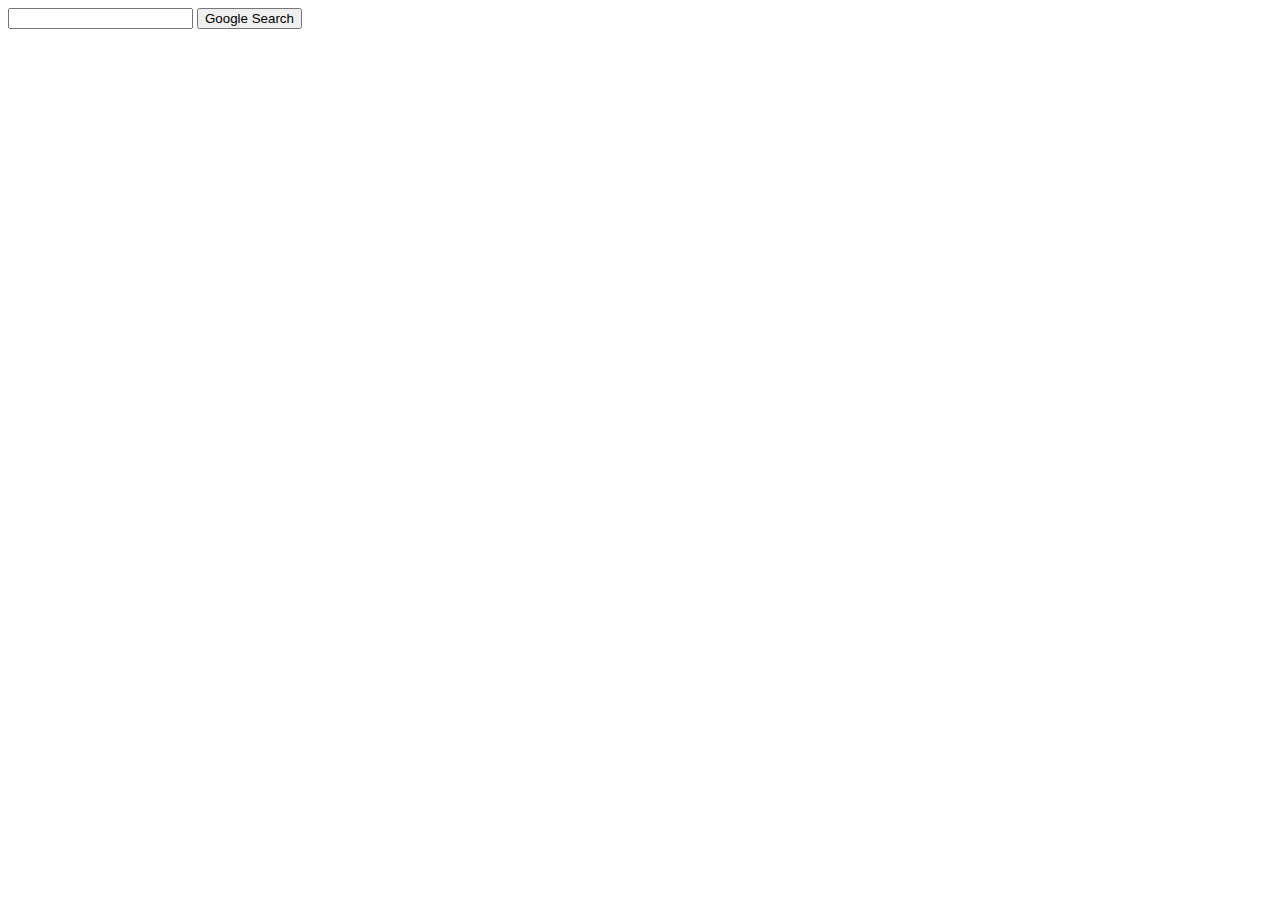
==== index.html @ 5b653fa4 "addedviewport" ====
<!DOCTYPE html>
<html lang="en">
    <meta name="viewport" content="width=device-width, initial scale=1.0">
    <head>
        <text-align><center</center></text-align>
        <title>Search</title>
    </head>
    <body>
        <form action="https://google.com/search">
            <input type="text" name="q">
            <input type="submit" style color: red value="Google Search">
        </form>
    </body>
</html>
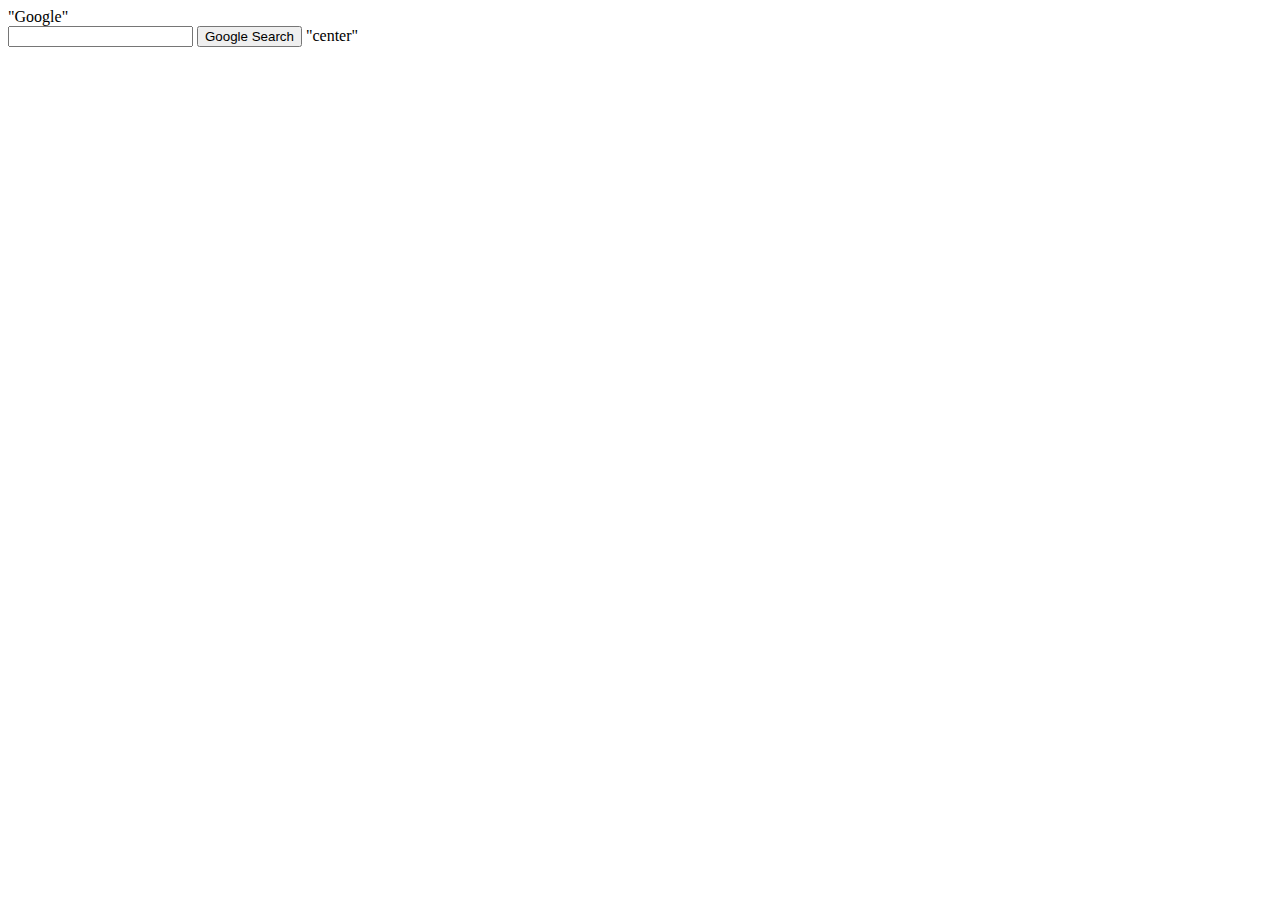
==== commit 367e4cfc: "added image" ====
--- a/index.html
+++ b/index.html
@@ -2,13 +2,18 @@
 <html lang="en">
     <meta name="viewport" content="width=device-width, initial scale=1.0">
     <head>
-        <text-align><center</center></text-align>
         <title>Search</title>
+       
     </head>
     <body>
+        <div> 
+            "Google"
+       </div>
         <form action="https://google.com/search">
             <input type="text" name="q">
-            <input type="submit" style color: red value="Google Search">
+            <input type="submit" style color: red value="Google Search"> 
+            <text-align>"center"</text-align>
         </form>
+        <img src ="IMG_0246.jpg.tiff" alt=""chicago skyline" width="500">
     </body>
 </html>
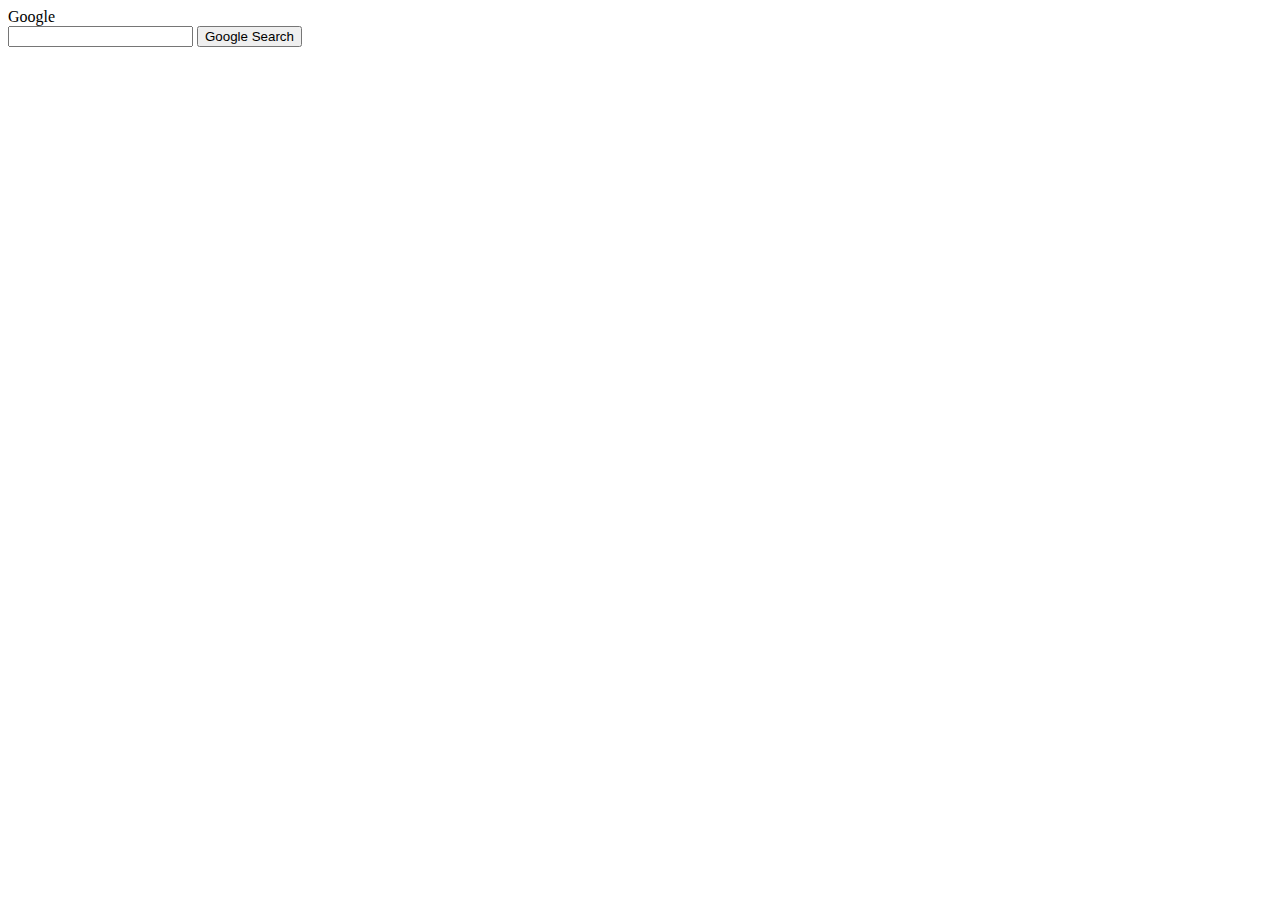
==== commit 9f946d78: "aligned to middle" ====
--- a/index.html
+++ b/index.html
@@ -5,15 +5,16 @@
         <title>Search</title>
        
     </head>
+    <align-middle> 
     <body>
         <div> 
-            "Google"
+            Google
        </div>
         <form action="https://google.com/search">
             <input type="text" name="q">
             <input type="submit" style color: red value="Google Search"> 
-            <text-align>"center"</text-align>
         </form>
         <img src ="IMG_0246.jpg.tiff" alt=""chicago skyline" width="500">
     </body>
+</align>
 </html>
